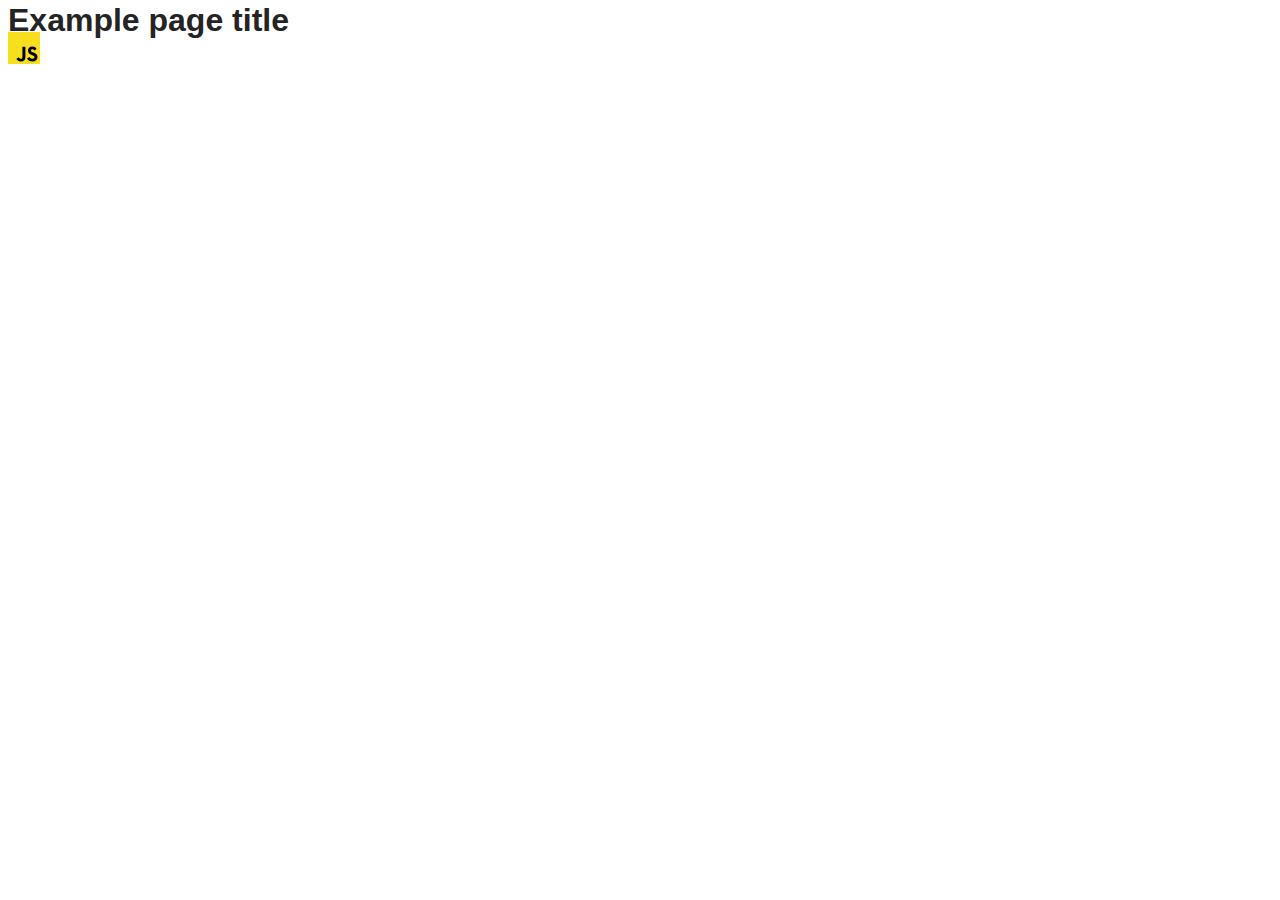
==== src/index.html @ 3998cffe "Initial commit" ====
<!DOCTYPE html>
<html lang="en">
  <head>
    <meta charset="UTF-8" />
    <link rel="icon" type="image/svg+xml" href="/favicon.svg" />
    <meta name="viewport" content="width=device-width, initial-scale=1.0" />
    <title>Vanilla App Template</title>
    <link rel="stylesheet" href="./css/styles.css" />
  </head>
  <body>
    <load ="partials/header.html" />

    <section>
      <h1>Example page title</h1>
      <!-- Path to images as from index.html file -->
      <img src="./img/javascript.svg" alt="" />
    </section>

    <!-- Loads the specified .html file -->
    <load ="partials/vite-promo.html" />

    <script type="module" src="./main.js"></script>
  </body>
</html>
---- src/css/styles.css ----
/**
  |============================
  | include css partials with
  | default @import url()
  |============================
*/
@import url('./reset.css');
@import url('./vite-promo.css');
@import url('./header.css');

:root {
  font-family: Inter, Avenir, Helvetica, Arial, sans-serif;
  font-size: 16px;
  line-height: 24px;
  font-weight: 400;

  color: #242424;
  background-color: rgba(255, 255, 255, 0.87);

  font-synthesis: none;
  text-rendering: optimizeLegibility;
  -webkit-font-smoothing: antialiased;
  -moz-osx-font-smoothing: grayscale;
  -webkit-text-size-adjust: 100%;
}
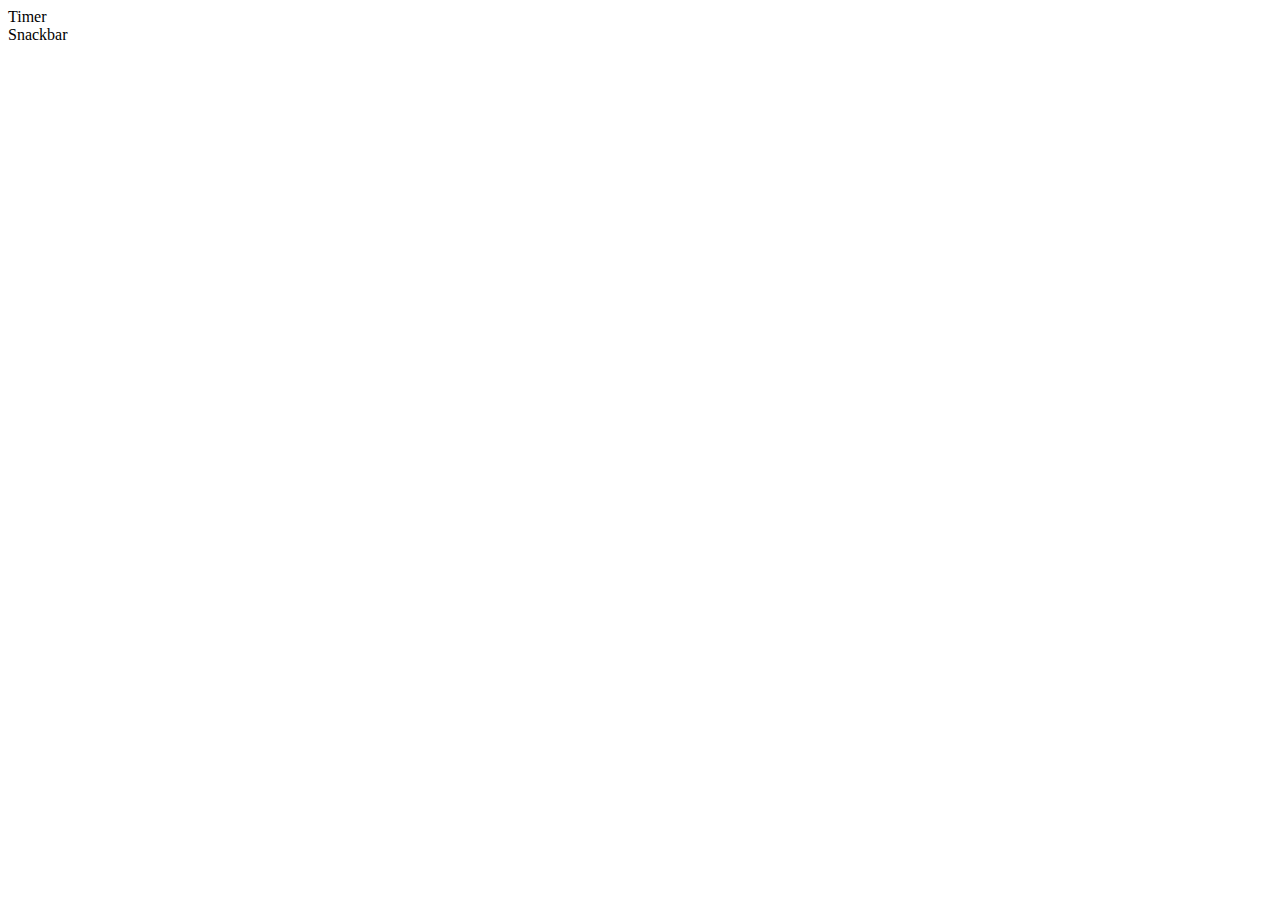
==== commit 32da323f: "create markup" ====
--- a/src/index.html
+++ b/src/index.html
@@ -8,16 +8,14 @@
     <link rel="stylesheet" href="./css/styles.css" />
   </head>
   <body>
-    <load ="partials/header.html" />
 
-    <section>
-      <h1>Example page title</h1>
-      <!-- Path to images as from index.html file -->
-      <img src="./img/javascript.svg" alt="" />
-    </section>
 
-    <!-- Loads the specified .html file -->
-    <load ="partials/vite-promo.html" />
+    <nav class="nav-list">
+      <ul class="list">
+        <li class="list-item"><a href="./1-timer.html">Timer</a></li>
+        <li class="list-item"><a href="./2-snackbar.html">Snackbar</a></li>
+      </ul>
+    </nav>
 
     <script type="module" src="./main.js"></script>
   </body>
--- a/src/css/styles.css
+++ b/src/css/styles.css
@@ -5,21 +5,4 @@
   |============================
 */
 @import url('./reset.css');
-@import url('./vite-promo.css');
-@import url('./header.css');
 
-:root {
-  font-family: Inter, Avenir, Helvetica, Arial, sans-serif;
-  font-size: 16px;
-  line-height: 24px;
-  font-weight: 400;
-
-  color: #242424;
-  background-color: rgba(255, 255, 255, 0.87);
-
-  font-synthesis: none;
-  text-rendering: optimizeLegibility;
-  -webkit-font-smoothing: antialiased;
-  -moz-osx-font-smoothing: grayscale;
-  -webkit-text-size-adjust: 100%;
-}
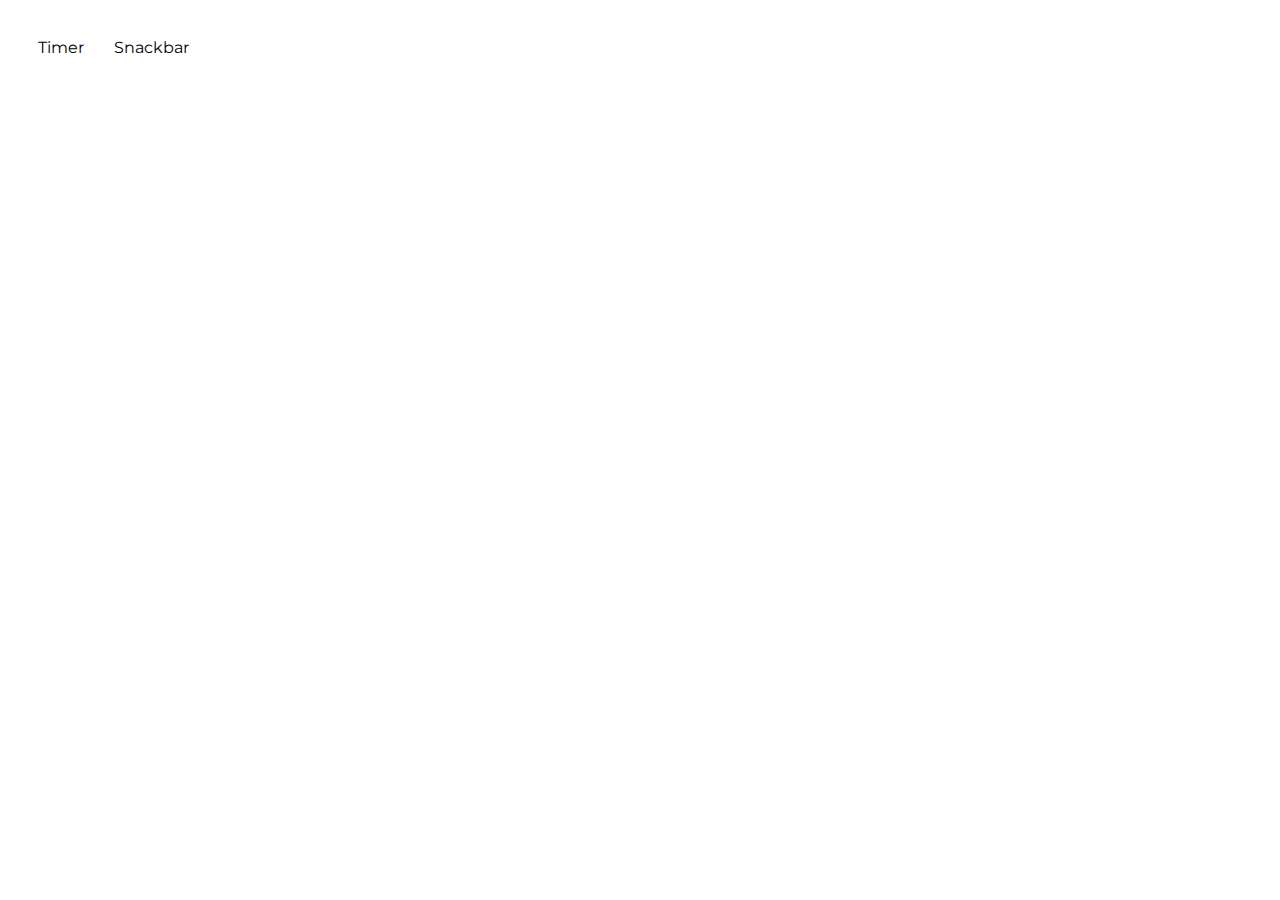
==== commit 4e2cfcde: "add css timer" ====
--- a/src/index.html
+++ b/src/index.html
@@ -5,11 +5,17 @@
     <link rel="icon" type="image/svg+xml" href="/favicon.svg" />
     <meta name="viewport" content="width=device-width, initial-scale=1.0" />
     <title>Vanilla App Template</title>
+    <link rel="preconnect" href="https://fonts.googleapis.com" />
+    <link rel="preconnect" href="https://fonts.gstatic.com" crossorigin />
+    <link
+      href="https://fonts.googleapis.com/css2?family=Montserrat:ital@0;1&display=swap"
+      rel="stylesheet"
+    />
+
     <link rel="stylesheet" href="./css/styles.css" />
   </head>
+
   <body>
-
-
     <nav class="nav-list">
       <ul class="list">
         <li class="list-item"><a href="./1-timer.html">Timer</a></li>
--- a/src/css/styles.css
+++ b/src/css/styles.css
@@ -6,3 +6,92 @@
 */
 @import url('./reset.css');
 
+body {
+  font-family: 'Montserrat', sans-serif;
+  font-size: 16px;
+
+}
+.nav-list {
+  padding: 30px;
+}
+
+.list {
+  display: flex;
+  flex-direction: row;
+  gap: 30px;
+}
+
+.list-item {
+  font-size: medium;
+}
+
+.list-item:hover {
+  color: darkolivegreen;
+}
+
+.section-timer,
+.section-snack {
+  display: flex;
+  flex-direction: column;
+  gap: 30px;
+  margin-bottom: 40px;
+}
+
+.link {
+  font-size: small;
+}
+
+#datetime-picker {
+  border-radius: 4px;
+  width: 272px;
+  height: 40px;
+  font-weight: 400;
+  font-size: 16px;
+  line-height: 150%;
+  letter-spacing: 0.04em;
+  color: #2e2f42;
+  outline: none;
+  border: 1px solid #808080;
+}
+
+.btn-timer {
+  border-radius: 8px;
+  padding: 8px 16px;
+  width: 75px;
+  height: 45px;
+  background-color: #cfcfcf;
+  font-weight: 500;
+  font-size: 16px;
+  line-height: 150%;
+  letter-spacing: 0.04em;
+  color: #989898;
+  outline: none;
+  border: none;
+}
+
+.timer {
+  display: flex;
+  flex-direction: row;
+  gap: 30px;
+  margin-top: 40px;
+}
+
+.field {
+  display: flex;
+  flex-direction: column;
+  justify-content: center;
+  align-items: center;
+}
+
+.value {
+  font-size: 40px;
+  font-weight: 400;
+  line-height: 48px;
+}
+
+.label {
+  color: rgb(46, 47, 66);
+  font-size: 16px;
+  font-weight: 400;
+  text-transform: uppercase;
+}